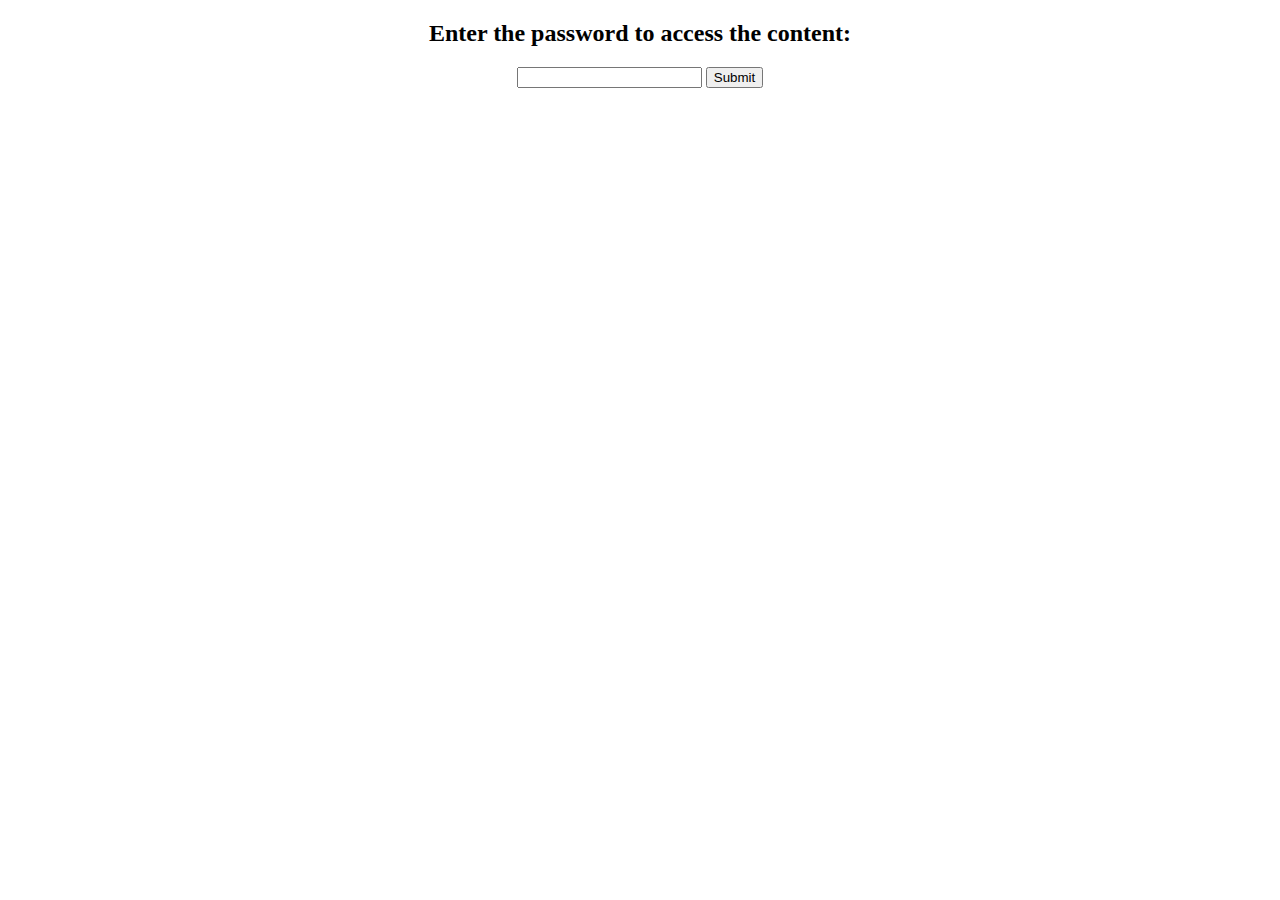
==== index.html @ 9e934d26 "init commit" ====
<!DOCTYPE html>
<html lang="en">
<head>
  <meta charset="UTF-8">
  <meta name="viewport" content="width=device-width, initial-scale=1.0">
  <title>Password-Protected Page</title>
  <style>
    #password-container {
      text-align: center;
    }
  </style>
</head>
<body>

<div id="password-container">
  <h2>Enter the password to access the content:</h2>
  <input type="password" id="password-input">
  <button onclick="check_password()">Submit</button>
</div>

<script type="module">
    import init, { is_passcode_correct } from "./wasm/servicenow_bug_tracker.js";
    import {cookie_exists, set_cookie, get_cookie} from "./js/cookies.js";

    function check_password() {
        const entered_password = document.getElementById("password-input").value;

        if (is_passcode_correct(entered_password)) {
            set_cookie("service_now_demo", entered_password, 7);
            window.location.href='./pages/bug_table.html'
        } else {
            alert("Incorrect password. Please try again.");
        }
    }

    function after_wasm_check() {
        init().then(() => {
            if (cookie_exists("service_now_demo")) {
                const entered_password = get_cookie("service_now_demo");
                if(is_passcode_correct(entered_password)) {
                    window.location.href='./pages/bug_table.html'
                } else {
                    delete_cookie("service_now_demo");
                }
            }
        });
    }


    if (typeof WebAssembly === "object" && typeof WebAssembly.instantiate === "function") {
        console.log("WebAssembly is supported in this browser!");
        after_wasm_check();
    } else {
        console.log("WebAssembly is not supported in this browser.");
        document.body.innerHTML = "<div>Sorry, your browser does not support WebAssembly.</div>";
    }

</script>

</body>
</html>
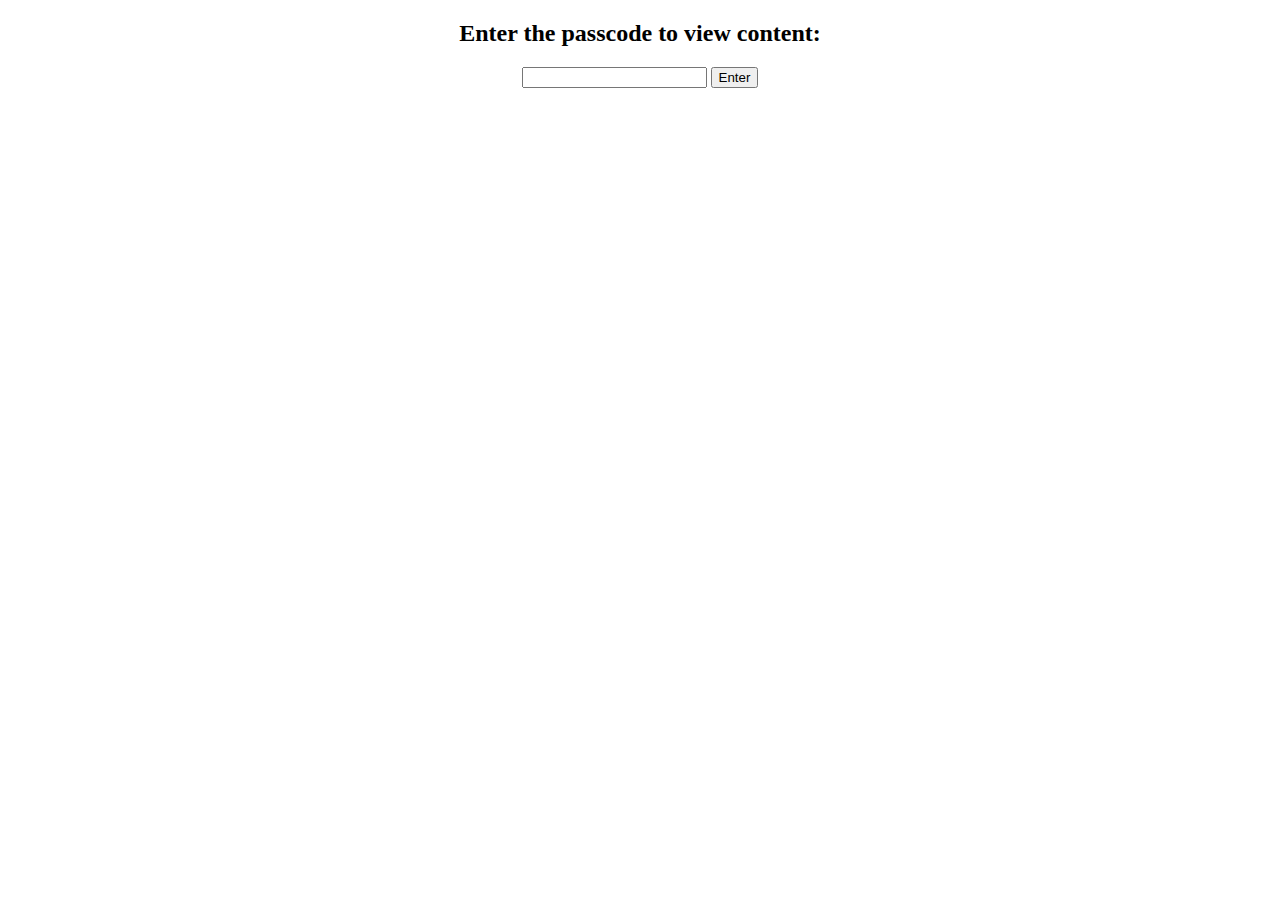
==== commit 8e634e9f: "fixed passcode event listener" ====
--- a/index.html
+++ b/index.html
@@ -13,28 +13,29 @@
 <body>
 
 <div id="password-container">
-  <h2>Enter the password to access the content:</h2>
+  <h2>Enter the passcode to view content:</h2>
   <input type="password" id="password-input">
-  <button onclick="check_password()">Submit</button>
+  <button id="enter-button">Enter</button>
 </div>
 
 <script type="module">
     import init, { is_passcode_correct } from "./wasm/servicenow_bug_tracker.js";
     import {cookie_exists, set_cookie, get_cookie} from "./js/cookies.js";
 
-    function check_password() {
-        const entered_password = document.getElementById("password-input").value;
-
-        if (is_passcode_correct(entered_password)) {
-            set_cookie("service_now_demo", entered_password, 7);
-            window.location.href='./pages/bug_table.html'
-        } else {
-            alert("Incorrect password. Please try again.");
-        }
-    }
-
     function after_wasm_check() {
         init().then(() => {
+            var enter_button = document.getElementById("enter-button");
+            enter_button.addEventListener("click", () => {
+                const entered_password = document.getElementById("password-input").value;
+
+                if (is_passcode_correct(entered_password)) {
+                    set_cookie("service_now_demo", entered_password, 7);
+                    window.location.href='./pages/bug_table.html'
+                } else {
+                    alert("Incorrect password. Please try again.");
+                }
+                
+            });
             if (cookie_exists("service_now_demo")) {
                 const entered_password = get_cookie("service_now_demo");
                 if(is_passcode_correct(entered_password)) {
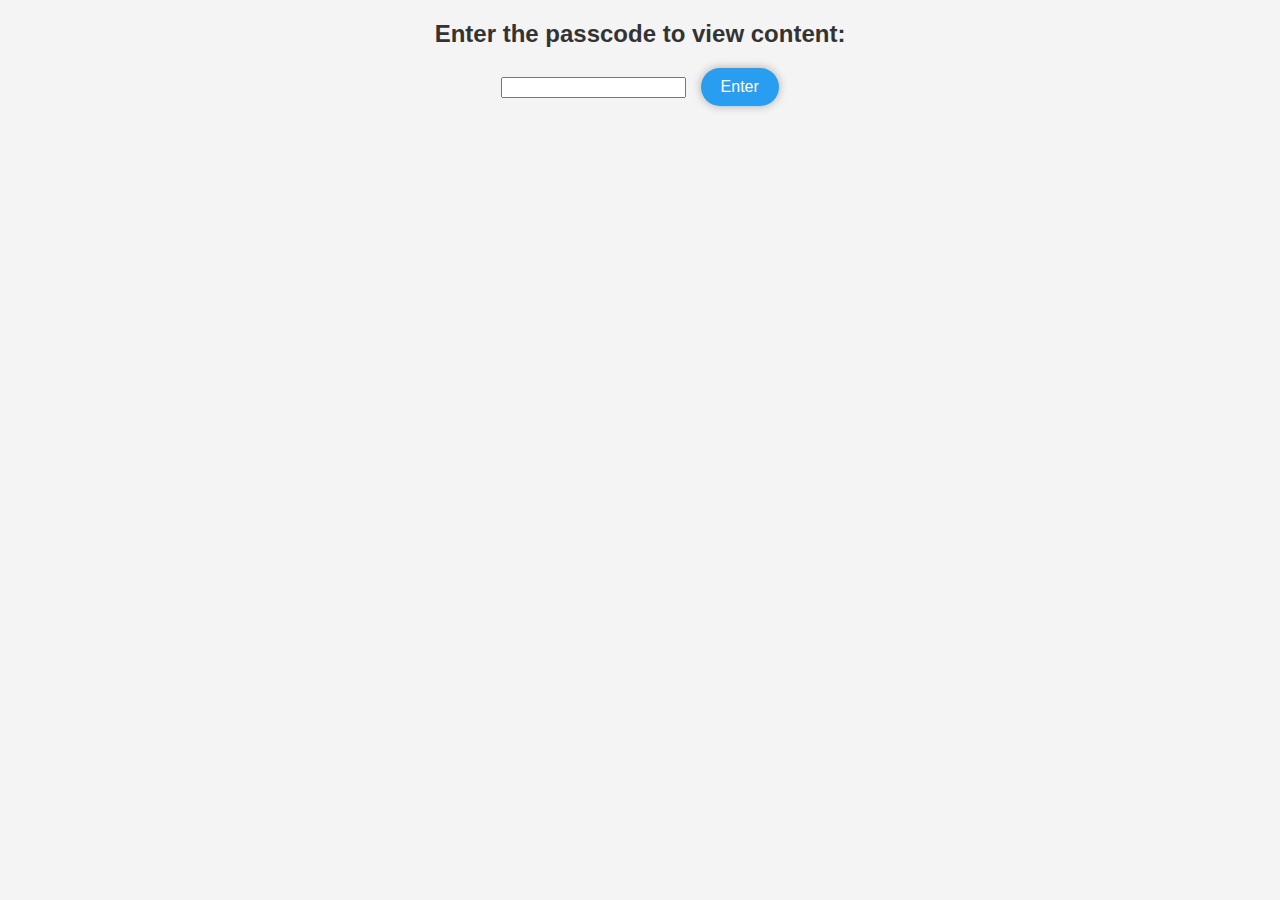
==== commit 75ea01de: "updating stylesheet" ====
--- a/index.html
+++ b/index.html
@@ -3,19 +3,37 @@
 <head>
   <meta charset="UTF-8">
   <meta name="viewport" content="width=device-width, initial-scale=1.0">
+  <link rel="stylesheet" href="./css/style.css">
   <title>Password-Protected Page</title>
   <style>
     #password-container {
       text-align: center;
     }
+    @keyframes shake {
+        0%, 100% {
+            transform: translateX(0);
+        }
+        25%, 75% {
+            transform: translateX(-10px);
+        }
+        50% {
+            transform: translateX(10px);
+        }
+    }
+
+    .shake-password {
+        border: 1px solid red;
+        animation: shake 0.5s ease-in-out;
+    }
+
   </style>
 </head>
-<body>
+<body style="display: block;">
 
 <div id="password-container">
   <h2>Enter the passcode to view content:</h2>
-  <input type="password" id="password-input">
-  <button id="enter-button">Enter</button>
+  <input type="password" id="password-input"></input>
+  <button class="autofill-submission-button" id="enter-button" style="margin-left: 10px;">Enter</button>
 </div>
 
 <script type="module">
@@ -27,12 +45,19 @@
             var enter_button = document.getElementById("enter-button");
             enter_button.addEventListener("click", () => {
                 const entered_password = document.getElementById("password-input").value;
+                var password_field = document.getElementById("password-input");
 
                 if (is_passcode_correct(entered_password)) {
                     set_cookie("service_now_demo", entered_password, 7);
                     window.location.href='./pages/bug_table.html'
                 } else {
-                    alert("Incorrect password. Please try again.");
+                    password_field.classList.add('shake-password');
+
+                    setTimeout(function() {
+                        password_field.classList.remove('shake-password');
+                    }, 500);
+                    
+                    //alert("Incorrect password. Please try again.");
                 }
                 
             });
--- a/css/style.css
+++ b/css/style.css
@@ -0,0 +1,150 @@
+body {
+    font-family: 'Arial', sans-serif;
+    margin: 20px;
+    background-color: #f4f4f4;
+    display: none;
+}
+
+h1, h2 {
+    color: #333;
+    text-align: center;
+}
+
+table {
+    width: 100%;
+    border-collapse: collapse;
+    margin-top: 20px;
+    background-color: #fff;
+    border-radius: 8px;
+    box-shadow: 0 0 10px rgba(0, 0, 0, 0.1);
+}
+
+.important-cell {
+    display: table-cell; /* or any other appropriate display value */
+}
+
+/* Media query to hide elements on smaller screens */
+@media only screen and (max-width: 440px) {
+    .important-cell {
+        display: table-cell; /* or any other appropriate display value */
+    }
+    th, td {
+        display: none;
+    }
+}
+
+
+th, td {
+    border: 1px solid #ddd;
+    padding: 8px;
+    text-align: left;
+}
+
+th {
+    background-color: #f2f2f2;
+}
+
+.fixed-bug-submission-button {
+    position: fixed;
+    bottom: 20px;
+    right: 20px;
+    background-color: #4caf50;
+    color: #fff;
+    border: none;
+    border-radius: 30px; 
+    padding: 10px 20px;
+    font-size: 16px;
+    cursor: pointer;
+    box-shadow: 0 0 10px rgba(0, 0, 0, 0.3);
+}
+
+.fixed-bug-submission-button:hover {
+    background-color: #45a049;
+}
+
+.bug-submission-button {
+    background-color: #4caf50;
+    color: #fff;
+    border: none;
+    border-radius: 30px; 
+    padding: 10px 20px;
+    font-size: 16px;
+    cursor: pointer;
+    box-shadow: 0 0 10px rgba(0, 0, 0, 0.3);
+}
+
+.bug-submission-button:hover {
+    background-color: #45a049;
+}
+
+#loading-spinner {
+    display: none;
+}
+
+
+.loading {
+    display: inline-block;
+    border: 4px solid rgba(0, 0, 0, 0.1);
+    border-radius: 50%;
+    border-top: 4px solid #3498db;
+    width: 30px;
+    height: 30px;
+    animation: spin 1s linear infinite;
+}
+
+@keyframes spin {
+    0% { transform: rotate(0deg); }
+    100% { transform: rotate(360deg); }
+}
+
+form {
+    background-color: #fff;
+    padding: 20px;
+    border-radius: 8px;
+    box-shadow: 0 0 10px rgba(0, 0, 0, 0.1);
+}
+
+label {
+    display: block;
+    margin-top: 10px;
+    font-weight: bold;
+    color: #555;
+}
+
+textarea {
+    width: calc(100% - 20px);
+    padding: 10px;
+    margin-bottom: 10px;
+    border: 1px solid #ccc;
+    border-radius: 4px;
+    box-sizing: border-box;
+    font-size: 14px;
+}
+
+.autofill-submission-button {
+    background-color: #299df0;
+    color: #fff;
+    border: none;
+    border-radius: 30px;
+    padding: 10px 20px;
+    font-size: 16px;
+    cursor: pointer;
+    box-shadow: 0 0 10px rgba(0, 0, 0, 0.3);
+}
+.autofill-submission-button:hover {
+    background-color: #1f80c4;
+}
+
+.cancel-submission-button {
+    background-color: #eb4034;
+    color: #fff;
+    border: none;
+    border-radius: 30px;
+    padding: 10px 20px;
+    font-size: 16px;
+    cursor: pointer;
+    box-shadow: 0 0 10px rgba(0, 0, 0, 0.3);
+}
+.cancel-submission-button:hover {
+    background-color: #b02e25;
+}
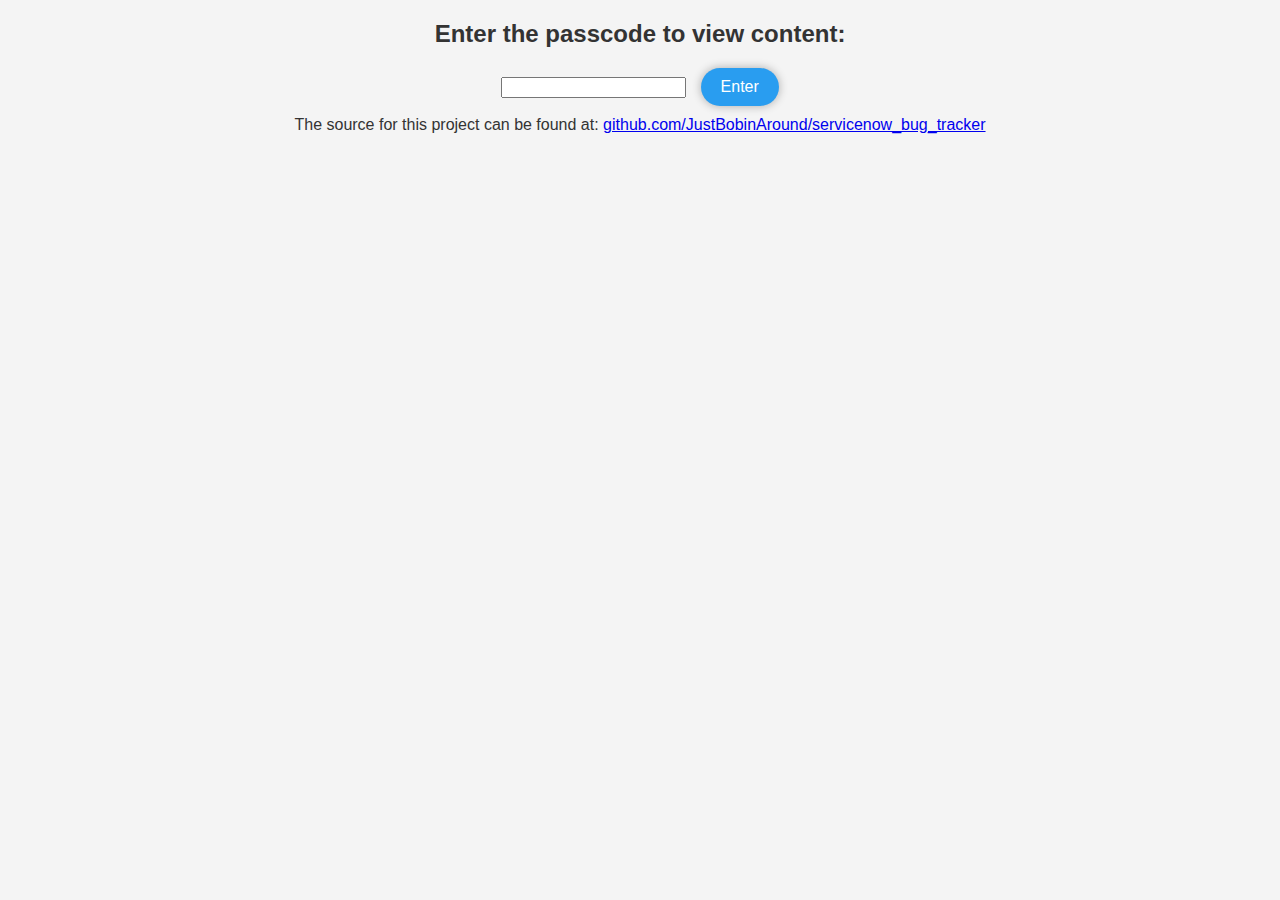
==== commit 702695f4: "added source link" ====
--- a/index.html
+++ b/index.html
@@ -4,6 +4,7 @@
   <meta charset="UTF-8">
   <meta name="viewport" content="width=device-width, initial-scale=1.0">
   <link rel="stylesheet" href="./css/style.css">
+  <link rel="icon" type="image/x-icon" href="./favicon.ico">
   <title>Password-Protected Page</title>
   <style>
     #password-container {
@@ -35,6 +36,7 @@
   <input type="password" id="password-input"></input>
   <button class="autofill-submission-button" id="enter-button" style="margin-left: 10px;">Enter</button>
 </div>
+<footer>The source for this project can be found at: <a href="https://github.com/JustBobinAround/servicenow_bug_tracker">github.com/JustBobinAround/servicenow_bug_tracker</a></footer>
 
 <script type="module">
     import init, { is_passcode_correct } from "./wasm/servicenow_bug_tracker.js";
@@ -80,7 +82,6 @@
         console.log("WebAssembly is not supported in this browser.");
         document.body.innerHTML = "<div>Sorry, your browser does not support WebAssembly.</div>";
     }
-
 </script>
 
 </body>
--- a/css/style.css
+++ b/css/style.css
@@ -5,9 +5,18 @@
     display: none;
 }
 
+footer {
+    color: #333;
+    margin: 10px;
+    text-align: center;
+}
+
 h1, h2 {
     color: #333;
     text-align: center;
+}
+h3 {
+    color: #333;
 }
 
 table {
@@ -20,13 +29,13 @@
 }
 
 .important-cell {
-    display: table-cell; /* or any other appropriate display value */
+    display: table-cell; 
 }
 
-/* Media query to hide elements on smaller screens */
+
 @media only screen and (max-width: 440px) {
     .important-cell {
-        display: table-cell; /* or any other appropriate display value */
+        display: table-cell; 
     }
     th, td {
         display: none;
@@ -77,10 +86,13 @@
     background-color: #45a049;
 }
 
+#submit-loading-spinner {
+    display: none;
+}
+
 #loading-spinner {
     display: none;
 }
-
 
 .loading {
     display: inline-block;
@@ -131,6 +143,7 @@
     cursor: pointer;
     box-shadow: 0 0 10px rgba(0, 0, 0, 0.3);
 }
+
 .autofill-submission-button:hover {
     background-color: #1f80c4;
 }
@@ -145,6 +158,7 @@
     cursor: pointer;
     box-shadow: 0 0 10px rgba(0, 0, 0, 0.3);
 }
+
 .cancel-submission-button:hover {
     background-color: #b02e25;
 }
